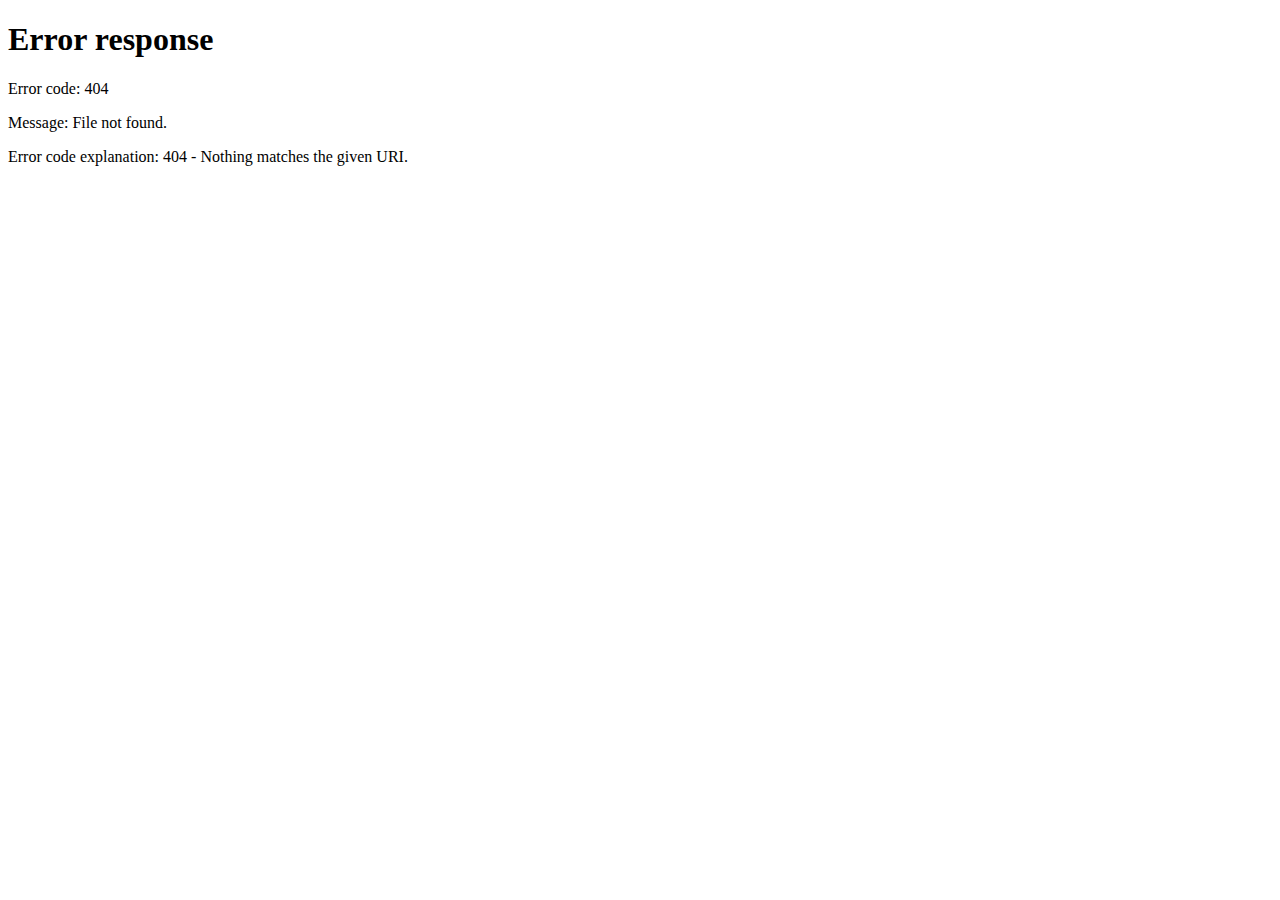
==== index.html @ 5b8a16a8 "wip" ====
<!DOCTYPE html>
<html>
  <head>
    <title>500 Mirror Family Press COnference</title>
    <meta charset="utf-8" />
    <meta content="width=device-width, initial-scale=1.0" name="viewport">
    <link rel="stylesheet" type="text/css" href="https://maxcdn.bootstrapcdn.com/bootstrap/4.0.0-beta.3/css/bootstrap.min.css" />
    <link rel="stylesheet" type="text/css" href="css/style.css" />
    <link rel="stylesheet" type="text/css" href="css/responsive.css" />
    <link rel="stylesheet" type="text/css" href="css/modal.css" />
    <link rel="stylesheet" type="text/css" href="css/footer.css" />
    <link rel="stylesheet" type="text/css" href="css/flipclock.css" />
    <link href="https://fonts.googleapis.com/css?family=Open+Sans:300,300i,400,400i,700,800" rel="stylesheet">
    <link rel="stylesheet" type="text/css" href="https://clp.gaiareply.eu/CookieLawProduct/resources/generatecss?key=1989">
    <script
			  src="https://code.jquery.com/jquery-2.2.4.min.js"
			  integrity="sha256-BbhdlvQf/xTY9gja0Dq3HiwQF8LaCRTXxZKRutelT44="
			  crossorigin="anonymous"></script>
    <script src="https://maxcdn.bootstrapcdn.com/bootstrap/4.0.0-beta.3/js/bootstrap.min.js"></script>
    <script src="js/flipclock.js"></script>
    <script src="js/redirect.js"></script>
    <script src="js/app.js"></script>
    <script>
      jQuery(document).ready(function () {
        var app = new App();
        app.init('#main-content');
      })
    </script>
    <script type="text/javascript" src="https://clp.gaiareply.eu/CookieLawProduct/resources/generatejs?key=1989"></script> 
    <!-- Matomo -->
    <script type="text/plain" class="cl-onconsent-inline-performance">
      var _paq = _paq || [];
      /* tracker methods like "setCustomDimension" should be called before "trackPageView" */
      _paq.push(['trackPageView']);
      _paq.push(['enableLinkTracking']);
      _paq.push(['MediaAnalytics::enableMediaAnalytics']);
      _paq.push(['MediaAnalytics::scanForMedia']);
      (function() {
        var u="//feedbackitalia.innocraft.cloud/";
        _paq.push(['setTrackerUrl', u+'piwik.php']);
        _paq.push(['setSiteId', '4']);
        var d=document, g=d.createElement('script'), s=d.getElementsByTagName('script')[0];
        g.type='text/javascript'; g.async=true; g.defer=true; g.src=u+'piwik.js'; s.parentNode.insertBefore(g,s);
      })();
    </script>
    <!-- End Matomo Code -->
  </head>
  <body>
    <header>
      <div class="claim claim-desktop text-center">
        <img src="img/claim-desktop.png" />
      </div>
      <img src="img/logo-mirror.png" class="mobile-only m-auto d-block" />
      <img src="img/cars.png" class="bg-cars" />
    </header>
    <div class="claim claim-mobile text-center">
      <img src="img/claim-mobile.png" />
    </div>
    <div class="content">
      <!-- <h1 class="app-title">New Fiat 500 Mirror Family</h1> -->
      <div class="wrapper">
        <div class="main-content-container">
          <div class="left-content left-logo">
            <img src="img/logo-mirror.png" class="show-desktop-inline-block" />
          </div>
          <div id="main-content" class="main-content"></div>
          <div class="right-content right-logo">
            <img src="img/logo-fiat.png" class="show-desktop-inline-block" />
          </div>
        </div>
      </div>
    </div>
    <footer>
      <div class="container">
        <div class="footer-logos">
          <table class="logos">
            <tr>
              <td class="border-right">
                <a href="http://www.fiat.com/" target="_blank">
                  <img src="img/logo-fiat-40.png" class="fiat-logo" />
                </a>
              </td>
              <td>
                <a target="blank" href="https://www.facebook.com/fiat" class="social-btn facebook-btn"><a>
                <a target="blank" href="https://twitter.com/fiat" class="social-btn twitter-btn"><a>
                <a target="blank" href="https://www.youtube.com/user/fiatontheweb" class="social-btn youtube-btn"><a>
              </td>
            </tr>
          </table>
        </div>
        <div class="footer-links">
          <p>
          <a href="http://www.fiatpress.com/info/privacy">Privacy Policy</a>
          <a class="cl-policy-link" href="javascript:void(0)">Cookie Policy</a>
          <a href=http://www.fiatpress.com/info/privacy"">Legal Notes</a>
          </p>
          <p class="footer-copy">
          © 2018 Fiat Chrysler Automobiles N.V.
          </p>
        </div>
      </div>
    </footer>
  </body>
</html>
---- css/style.css ----
html,
body {
  color: #393939;
  margin: 0;
}
body > header {
  background: url('../img/bg-mobile.jpg') no-repeat top center;
  background-size: auto 300px;
  margin-bottom: 30px;
}

body {
  font-family: 'Open Sans', sans-serif !important;
}

.force-display {
  display: block !important;
}

.text-center {
  text-align: center;
}

.bg-cars {
  width: 454px;
  max-width: 100%;
  display: block;
  margin: auto;
}

.claim-mobile img {
  max-width: 100%;
}

.claim-desktop {
  padding-top: 70px;
  display: none;
}

.d-block {
  display: block;
}

.m-auto {
  margin: auto;
}

a {
  color: #484848;
}

.show-desktop-inline-block {
  display: none;
}

.content {
  padding: 0 1em;
}

.counter-title {
  color: #383838;
  font-size: 1.6em;
  font-weight: bold;
  padding-top: 20px;
}

.wrapper {
  display: table;
  margin: auto;
}

.main-content-container {
  display: table-row;
  vertical-align: middle;
}

.main-content-container > div {
  display: table-cell;
  vertical-align: middle;
}

.main-content {
  display: inline-block;
}

.content-main-title {
  font-size: 1.3rem;
  font-weight: 700;
  margin: 30px 0;
  text-align: center;
}

/* BEGIN countdown */
#countdown-widget {
  white-space: nowrap;
}

.flip-clock-wrapper {
  width: auto !important;
}

body.countdown .left-logo img,
body.countdown .right-logo img {
  margin-top: 85px;
}

.flip-clock-divider.seconds {
  display: none;
}

.flip-clock-divider.seconds + .flip,
.flip-clock-divider.seconds + .flip + .flip {
  display: none;
}
/* END countdown */

/* BEGIN login form */
.input-username,
.input-password {
  background: #dedde1;
  border: 1px solid #dcdcdc;
  display: block;
  margin: 16px 0;
  padding: 16px;
  min-width: 280px;
}

.input-submit {
  background: #fefdff;
  border: 1px solid #fff;
  box-shadow: 0 0 2px #eaeaeb;
  border-bottom: 1px solid #ccc;
  font-weight: 700;
  padding: 16px;
  text-align: center;
  text-transform: uppercase;
  width: 100%;
}

.login-form-error {
  color: red;
  display: none;
}

.input-submit:hover {
  background: #f7f7f7;
}

.title-login-form {
  color: #18669f;
}

.input-username-wrapper,
.input-password-wrapper {
  position: relative;
}

.input-username-wrapper:after,
.input-password-wrapper:after {
  content: '';
  display: inline-block;
  height: 16px;
  width: 16px;
  position: absolute;
  top: 22px;
  right: 14px;
}

.input-username-wrapper:after {
  background: url('../img/username.png') no-repeat center center;
}

.input-password-wrapper:after {
  background: url('../img/password.png') no-repeat center center;
}

body.login-form .main-content {
  padding-bottom: 30px;
}
/* END login form */

/* BEGIN language choice */
.title-language-choice {
  color: #18669f;
}

.language-list {
  list-style-type: none;
  padding: 0;
  text-align: center;
}

.language-list li {
  display: inline-block;
  font-weight: 700;
  margin-right: 8px;
  text-transform: uppercase;
}

.language-list li:after {
  content: '|';
  display: inline-block;
  margin-left: 8px;
}

.language-list li:last-child:after {
  display: none;
}
/* END language choice */

/* desktop */
@media only screen and (min-width: 1024px) {
  body > header {
    background: url('../img/bg-mobile.jpg') no-repeat top center;
    background-size: auto auto;
    margin-bottom: 30px;
  }

  .bg-cars {
    width: auto;
    max-width: 100%;
    display: block;
    margin: auto;
  }

  .claim-mobile {
    display: none;
  }

  .claim-desktop {
    display: block;
  }

  .bg-mobile {
    display: none;
  }

  .content {
    padding-bottom: 180px;
  }

  body.countdown .content {
    background: url('../img/bg_flip.png') no-repeat center 30px;
    background-size: 600px;
  }

  .show-desktop-inline-block {
    display: inline-block;
  }

  .left-logo {
    padding-right: 50px;
  }

  .right-logo {
    padding-left: 50px;
  }
}
---- css/responsive.css ----
.desktop-only {
  display: none;
}

@media only screen and (min-width: 1024px) {
  .desktop-only {
    display: block;
  }

  .mobile-only {
    display: none !important;
  }
}
---- css/modal.css ----
.modal-backdrop {
  background-color: #fff;
}
.modal-backdrop.show {
  opacity: .8;
}
.modal-content {
  border-radius: 0;
  border: 0px solid;
  border-top: 5px solid #B30F3F;
}
---- css/footer.css ----
/* BEGIN footer */
body > footer {
  padding-top: 1rem;
}

body > footer > a {
  text-decoration: underline;
}

.cl-policy-link {
  display: inline-block !important;
}

.logos {
  margin: auto;
  margin-bottom: 40px;
}

.logos td {
  padding: 0px 16px;
}

.logos .fiat-logo {
  display: block;
  height: 40px;
}
.logos .border-right {
  border-right: 1px solid #c5c5c5;
}

.logos .social-btn {
  display: inline-block;
  height: 38px;
  width: 38px;
  border-radius: 50%;
  border: 1px solid #c5c5c5;
}

.facebook-btn {
  background: url('../img/facebook-black.png') no-repeat center center;
}

.twitter-btn {
  background: url('../img/twitter-black.png') no-repeat center center;
}

.youtube-btn {
  background: url('../img/youtube-black.png') no-repeat center center;
}

.footer-links {
  font-size: .8em;
  text-align: center;
}

.footer-links p a {
  margin-right: 8px;
  text-decoration: underline;
}

.footer-copy {
  font-weight: 700;
  font-size: .9em;
}

@media only screen and (min-width: 1024px) {
  body > footer {
    border-top: 2px solid #ca3159;
  }

  body > footer:after {
    content: '';
    clear: both;
  }

  .footer-logos {
    float: right;
  }

  .footer-links {
    float: left;
    text-align: left;
  }

  body > footer > div {
    margin: auto;
    width: 80%;
  }
}
---- css/flipclock.css ----
/* Get the bourbon mixin from http://bourbon.io */
/* Reset */
.flip-clock-wrapper * {
    -webkit-box-sizing: border-box;
    -moz-box-sizing: border-box;
    -ms-box-sizing: border-box;
    -o-box-sizing: border-box;
    box-sizing: border-box;
    -webkit-backface-visibility: hidden;
    -moz-backface-visibility: hidden;
    -ms-backface-visibility: hidden;
    -o-backface-visibility: hidden;
    backface-visibility: hidden;
}

.flip-clock-wrapper a {
  cursor: pointer;
  text-decoration: none;
  color: #ccc; }

.flip-clock-wrapper a:hover {
  color: #fff; }

.flip-clock-wrapper ul {
  list-style: none; }

.flip-clock-wrapper.clearfix:before,
.flip-clock-wrapper.clearfix:after {
  content: " ";
  display: table; }

.flip-clock-wrapper.clearfix:after {
  clear: both; }

.flip-clock-wrapper.clearfix {
  *zoom: 1; }

/* Main */
.flip-clock-wrapper {
  font: normal 11px "Helvetica Neue", Helvetica, sans-serif;
  -webkit-user-select: none; }

.flip-clock-meridium {
  background: none !important;
  /* box-shadow: 0 0 0 !important; */
  font-size: 36px !important; }

.flip-clock-meridium a { color: #313333; }

.flip-clock-wrapper {
  text-align: center;
  position: relative;
  width: 100%;
  margin: 1em;
}

.flip-clock-wrapper:before,
.flip-clock-wrapper:after {
    content: " "; /* 1 */
    display: table; /* 2 */
}
.flip-clock-wrapper:after {
    clear: both;
}

/* Skeleton */
.flip-clock-wrapper ul {
  position: relative;
  float: left;
  margin: 5px 1px;
  width: 30px;
  height: 45px;
  font-size: 40px;
  font-weight: bold;
  line-height: 44px;
  border-radius: 6px;
  background: #000;
}

.flip-clock-wrapper ul li {
  z-index: 1;
  position: absolute;
  left: 0;
  top: 0;
  width: 100%;
  height: 100%;
  line-height: 46px;
  text-decoration: none !important;
}

.flip-clock-wrapper ul li:first-child {
  z-index: 2; }

.flip-clock-wrapper ul li a {
  display: block;
  height: 100%;
  -webkit-perspective: 200px;
  -moz-perspective: 200px;
  perspective: 200px;
  margin: 0 !important;
  overflow: visible !important;
  cursor: default !important; }

.flip-clock-wrapper ul li a div {
  z-index: 1;
  position: absolute;
  left: 0;
  width: 100%;
  height: 50%;
  font-size: 80px;
  overflow: hidden; 
  outline: 1px solid #transparent; }

.flip-clock-wrapper ul li a div .shadow {
  position: absolute;
  width: 100%;
  height: 100%;
  z-index: 2; }

.flip-clock-wrapper ul li a div.up {
  -webkit-transform-origin: 50% 100%;
  -moz-transform-origin: 50% 100%;
  -ms-transform-origin: 50% 100%;
  -o-transform-origin: 50% 100%;
  transform-origin: 50% 100%;
  top: 0; }

.flip-clock-wrapper ul li a div.up:after {
  content: "";
  position: absolute;
  top: 44px;
  left: 0;
  z-index: 5;
  width: 100%;
  height: 3px;
  background-color: rgba(245, 245, 245, 0); }

.flip-clock-wrapper ul li a div.down {
  -webkit-transform-origin: 50% 0;
  -moz-transform-origin: 50% 0;
  -ms-transform-origin: 50% 0;
  -o-transform-origin: 50% 0;
  transform-origin: 50% 0;
  bottom: 0;
  border-bottom-left-radius: 6px;
  border-bottom-right-radius: 6px;
}

.flip-clock-wrapper ul li a div div.inn {
  position: absolute;
  left: 0;
  z-index: 1;
  width: 100%;
  height: 200%;
  color: #18669f;
  /* text-shadow: 0 1px 2px #000; */
  text-align: center;
  background: linear-gradient(to bottom, #f5f5f5 50%, #fff 50%);
  border-radius: 6px;
  font-size: 36px; }

.flip-clock-wrapper ul li a div.up div.inn {
  top: 0; }

.flip-clock-wrapper ul li a div.down div.inn {
  bottom: 0; }

/* PLAY */
.flip-clock-wrapper ul.play li.flip-clock-before {
  z-index: 3; }

.flip-clock-wrapper .flip {   box-shadow: 0 2px 5px rgba(53, 53, 53, 0.5); }

.flip-clock-wrapper ul.play li.flip-clock-active {
  -webkit-animation: asd 0.5s 0.5s linear both;
  -moz-animation: asd 0.5s 0.5s linear both;
  animation: asd 0.5s 0.5s linear both;
  z-index: 5; }

.flip-clock-divider {
  float: left;
  display: inline-block;
  position: relative;
  width: 20px;
  height: 100px; }

.flip-clock-divider:first-child {
  width: 0; }

.flip-clock-dot {
  display: block;
  background: #323434;
  width: 10px;
  height: 10px;
  position: absolute;
  border-radius: 50%;
  box-shadow: 0 0 5px rgba(0, 0, 0, 0.5);
  left: 5px; }

.flip-clock-divider .flip-clock-label {
  text-transform: uppercase;
  font-size: 1.2em;
  position: absolute;
  top: 62px;
  right: -56px;
  color: #5f5f5f;
  text-shadow: none; }

.flip-clock-divider.hours .flip-clock-label {
  right: -62px; }

.flip-clock-divider.minutes .flip-clock-label {
  right: -68px; }

.flip-clock-divider.seconds .flip-clock-label {
  right: -91px; }

.flip-clock-dot {
  visibility: hidden; }

.flip-clock-dot.top {
  top: 30px; }

.flip-clock-dot.bottom {
  bottom: 30px; }

@-webkit-keyframes asd {
  0% {
    z-index: 2; }

  20% {
    z-index: 4; }

  100% {
    z-index: 4; } }

@-moz-keyframes asd {
  0% {
    z-index: 2; }

  20% {
    z-index: 4; }

  100% {
    z-index: 4; } }

@-o-keyframes asd {
  0% {
    z-index: 2; }

  20% {
    z-index: 4; }

  100% {
    z-index: 4; } }

@keyframes asd {
  0% {
    z-index: 2; }

  20% {
    z-index: 4; }

  100% {
    z-index: 4; } }

.flip-clock-wrapper ul.play li.flip-clock-active .down {
  z-index: 2;
  -webkit-animation: turn 0.5s 0.5s linear both;
  -moz-animation: turn 0.5s 0.5s linear both;
  animation: turn 0.5s 0.5s linear both; }

@-webkit-keyframes turn {
  0% {
    -webkit-transform: rotateX(90deg); }

  100% {
    -webkit-transform: rotateX(0deg); } }

@-moz-keyframes turn {
  0% {
    -moz-transform: rotateX(90deg); }

  100% {
    -moz-transform: rotateX(0deg); } }

@-o-keyframes turn {
  0% {
    -o-transform: rotateX(90deg); }

  100% {
    -o-transform: rotateX(0deg); } }

@keyframes turn {
  0% {
    transform: rotateX(90deg); }

  100% {
    transform: rotateX(0deg); } }

.flip-clock-wrapper ul.play li.flip-clock-before .up {
  z-index: 2;
  -webkit-animation: turn2 0.5s linear both;
  -moz-animation: turn2 0.5s linear both;
  animation: turn2 0.5s linear both; }

@-webkit-keyframes turn2 {
  0% {
    -webkit-transform: rotateX(0deg); }

  100% {
    -webkit-transform: rotateX(-90deg); } }

@-moz-keyframes turn2 {
  0% {
    -moz-transform: rotateX(0deg); }

  100% {
    -moz-transform: rotateX(-90deg); } }

@-o-keyframes turn2 {
  0% {
    -o-transform: rotateX(0deg); }

  100% {
    -o-transform: rotateX(-90deg); } }

@keyframes turn2 {
  0% {
    transform: rotateX(0deg); }

  100% {
    transform: rotateX(-90deg); } }

.flip-clock-wrapper ul li.flip-clock-active {
  z-index: 3; }

/* SHADOW */
.flip-clock-wrapper ul.play li.flip-clock-before .up .shadow {
  background: -moz-linear-gradient(top, rgba(0, 0, 0, 0.1) 0%, black 100%);
  background: -webkit-gradient(linear, left top, left bottom, color-stop(0%, rgba(0, 0, 0, 0.1)), color-stop(100%, black));
  background: linear, top, rgba(0, 0, 0, 0.1) 0%, black 100%;
  background: -o-linear-gradient(top, rgba(0, 0, 0, 0.1) 0%, black 100%);
  background: -ms-linear-gradient(top, rgba(0, 0, 0, 0.1) 0%, black 100%);
  background: linear, to bottom, rgba(0, 0, 0, 0.1) 0%, black 100%;
  background: transparent;
  -webkit-animation: show 0.5s linear both;
  -moz-animation: show 0.5s linear both;
  animation: show 0.5s linear both; }

.flip-clock-wrapper ul.play li.flip-clock-active .up .shadow {
  background: -moz-linear-gradient(top, rgba(0, 0, 0, 0.1) 0%, black 100%);
  background: -webkit-gradient(linear, left top, left bottom, color-stop(0%, rgba(0, 0, 0, 0.1)), color-stop(100%, black));
  background: linear, top, rgba(0, 0, 0, 0.1) 0%, black 100%;
  background: -o-linear-gradient(top, rgba(0, 0, 0, 0.1) 0%, black 100%);
  background: -ms-linear-gradient(top, rgba(0, 0, 0, 0.1) 0%, black 100%);
  background: linear, to bottom, rgba(0, 0, 0, 0.1) 0%, black 100%;
  background: transparent;
  -webkit-animation: hide 0.5s 0.3s linear both;
  -moz-animation: hide 0.5s 0.3s linear both;
  animation: hide 0.5s 0.3s linear both; }

/*DOWN*/
.flip-clock-wrapper ul.play li.flip-clock-before .down .shadow {
  background: -moz-linear-gradient(top, black 0%, rgba(0, 0, 0, 0.1) 100%);
  background: -webkit-gradient(linear, left top, left bottom, color-stop(0%, black), color-stop(100%, rgba(0, 0, 0, 0.1)));
  background: linear, top, black 0%, rgba(0, 0, 0, 0.1) 100%;
  background: -o-linear-gradient(top, black 0%, rgba(0, 0, 0, 0.1) 100%);
  background: -ms-linear-gradient(top, black 0%, rgba(0, 0, 0, 0.1) 100%);
  background: linear, to bottom, black 0%, rgba(0, 0, 0, 0.1) 100%;
  background: transparent;
  -webkit-animation: show 0.5s linear both;
  -moz-animation: show 0.5s linear both;
  animation: show 0.5s linear both; }

.flip-clock-wrapper ul.play li.flip-clock-active .down .shadow {
  background: -moz-linear-gradient(top, black 0%, rgba(0, 0, 0, 0.1) 100%);
  background: -webkit-gradient(linear, left top, left bottom, color-stop(0%, black), color-stop(100%, rgba(0, 0, 0, 0.1)));
  background: linear, top, black 0%, rgba(0, 0, 0, 0.1) 100%;
  background: -o-linear-gradient(top, black 0%, rgba(0, 0, 0, 0.1) 100%);
  background: -ms-linear-gradient(top, black 0%, rgba(0, 0, 0, 0.1) 100%);
  background: linear, to bottom, black 0%, rgba(0, 0, 0, 0.1) 100%;
  background: transparent;
  -webkit-animation: hide 0.5s 0.3s linear both;
  -moz-animation: hide 0.5s 0.3s linear both;
  animation: hide 0.5s 0.2s linear both; }

@-webkit-keyframes show {
  0% {
    opacity: 0; }

  100% {
    opacity: 1; } }

@-moz-keyframes show {
  0% {
    opacity: 0; }

  100% {
    opacity: 1; } }

@-o-keyframes show {
  0% {
    opacity: 0; }

  100% {
    opacity: 1; } }

@keyframes show {
  0% {
    opacity: 0; }

  100% {
    opacity: 1; } }

@-webkit-keyframes hide {
  0% {
    opacity: 1; }

  100% {
    opacity: 0; } }

@-moz-keyframes hide {
  0% {
    opacity: 1; }

  100% {
    opacity: 0; } }

@-o-keyframes hide {
  0% {
    opacity: 1; }

  100% {
    opacity: 0; } }

@keyframes hide {
  0% {
    opacity: 1; }

  100% {
    opacity: 0; } }


/* desktop */
@media only screen and (min-width: 1024px) {

  .flip-clock-wrapper ul {
    position: relative;
    float: left;
    margin: 5px 1px;
    width: 80px;
    height: 120px;
    font-size: 80px;
    font-weight: bold;
    line-height: 118px;
    border-radius: 6px;
    background: #000;
  }

  .flip-clock-divider .flip-clock-label {
    font-size: 1.2em;
    top: 150px;
    right: -100px;
    text-shadow: none; }

  .flip-clock-divider.hours .flip-clock-label {
    right: -106px; }

  .flip-clock-divider.minutes .flip-clock-label {
    right: -112px; }

  .flip-clock-divider.seconds .flip-clock-label {
    right: -91px; }

  .flip-clock-wrapper ul li {
    z-index: 1;
    position: absolute;
    left: 0;
    top: 0;
    width: 100%;
    height: 100%;
    line-height: 118px;
    text-decoration: none !important; }

  .flip-clock-wrapper ul li a div div.inn {
    position: absolute;
    left: 0;
    z-index: 1;
    width: 100%;
    height: 200%;
    color: #0a82b5;
    /* text-shadow: 0 1px 2px #000; */
    text-align: center;
    background: linear-gradient(to bottom, #f5f5f5 50%, #fff 50%);
    border-radius: 6px;
    font-size: 70px; }
}
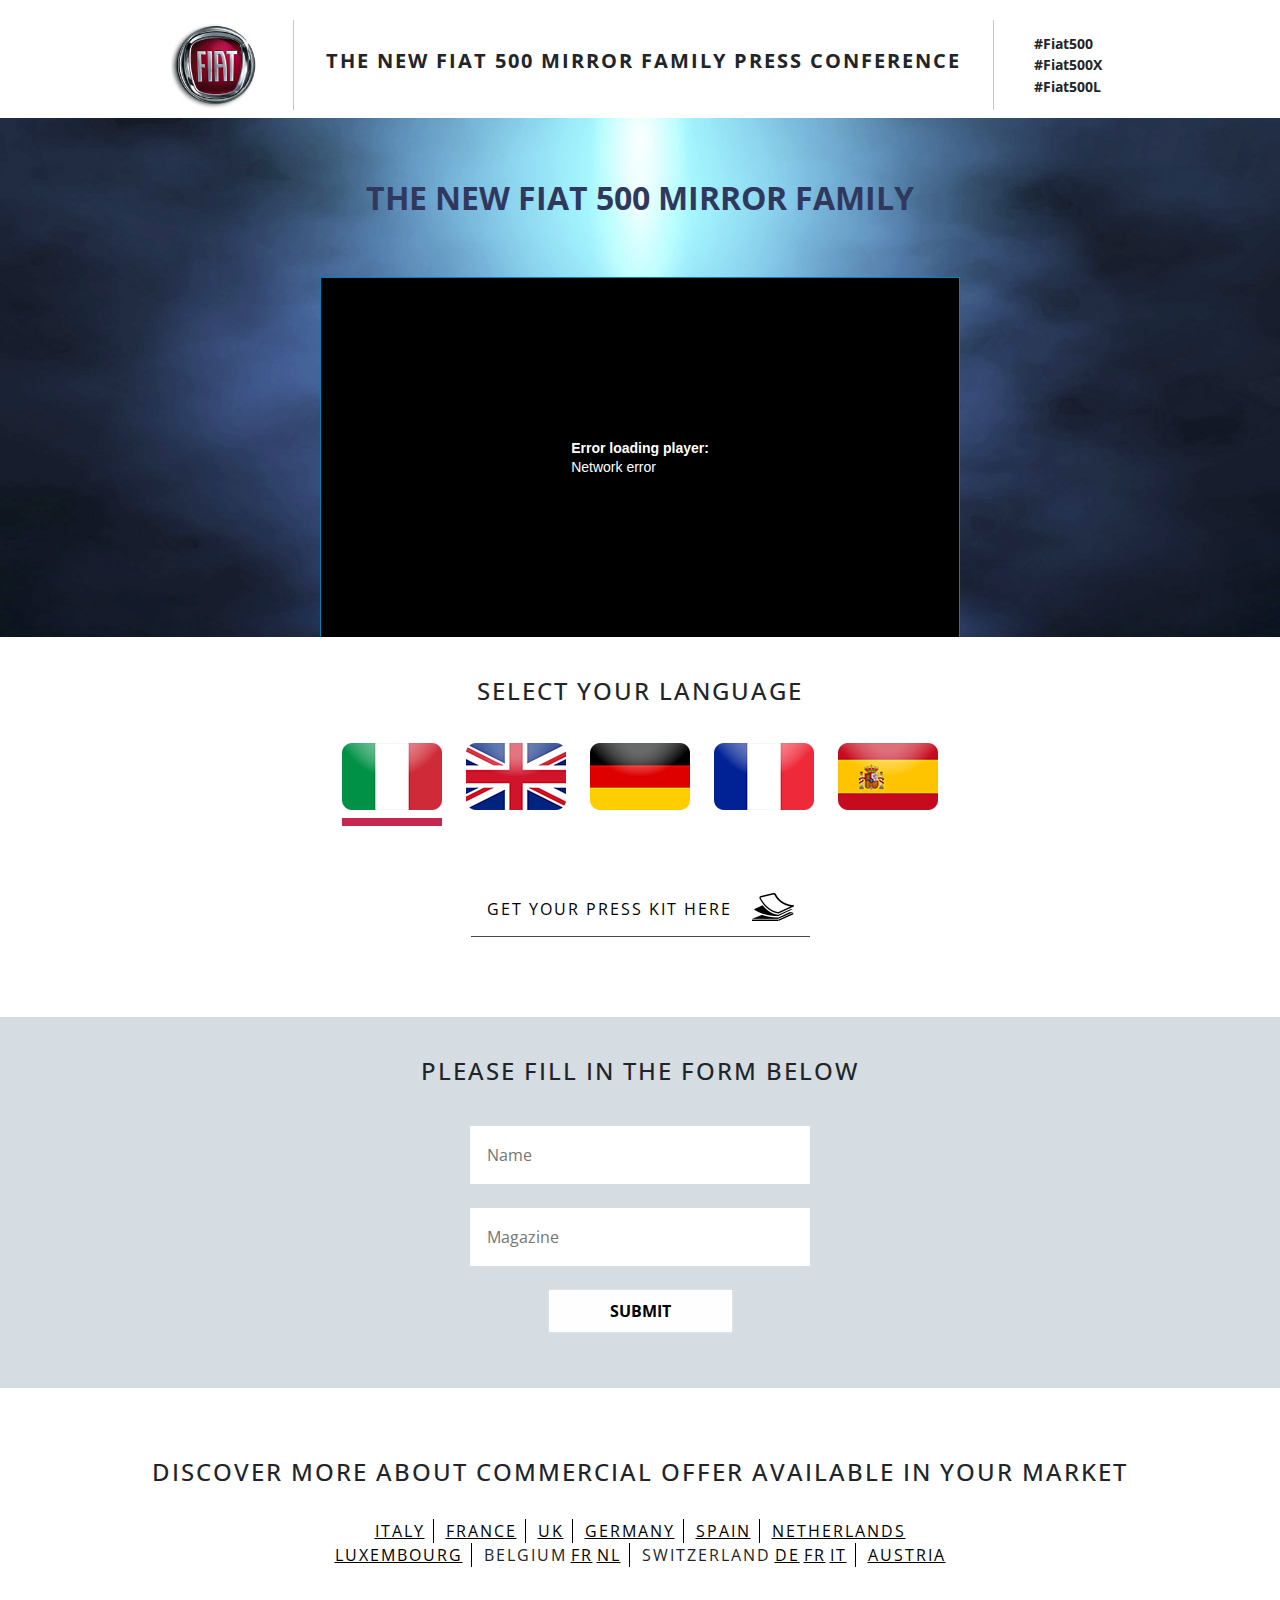
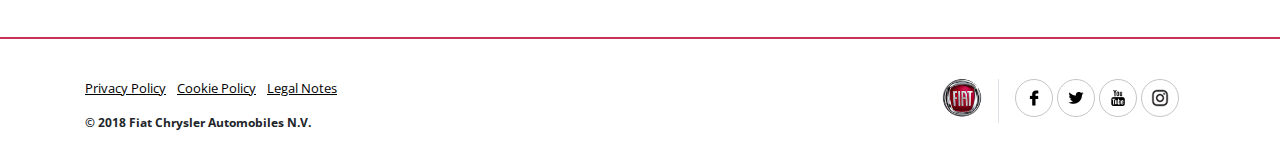
==== commit 76e6a69a: "." ====
--- a/index.html
+++ b/index.html
@@ -1,9 +1,14 @@
 <!DOCTYPE html>
 <html>
   <head>
-    <title>500 Mirror Family Press COnference</title>
+    <title>The new FIAT 500 Mirror Family Press Conference</title>
     <meta charset="utf-8" />
     <meta content="width=device-width, initial-scale=1.0" name="viewport">
+    <link rel="apple-touch-icon-precomposed" href="favicon.ico">
+    <link rel="icon" href="favicon.ico">
+    <!--[if IE]><link rel="shortcut icon" href="favicon.ico"><![endif]-->
+    <meta name="msapplication-TileColor" content="#fff">
+    <meta name="msapplication-TileImage" content="favicon.ico">
     <link rel="stylesheet" type="text/css" href="https://maxcdn.bootstrapcdn.com/bootstrap/4.0.0-beta.3/css/bootstrap.min.css" />
     <link rel="stylesheet" type="text/css" href="css/style.css" />
     <link rel="stylesheet" type="text/css" href="css/responsive.css" />
@@ -11,7 +16,7 @@
     <link rel="stylesheet" type="text/css" href="css/footer.css" />
     <link rel="stylesheet" type="text/css" href="css/flipclock.css" />
     <link href="https://fonts.googleapis.com/css?family=Open+Sans:300,300i,400,400i,700,800" rel="stylesheet">
-    <link rel="stylesheet" type="text/css" href="https://clp.gaiareply.eu/CookieLawProduct/resources/generatecss?key=1989">
+    <link rel="stylesheet" type="text/css" href="https://cookielaw.emea.fcagroup.com/CookieLawProduct/resources/generatecss?key=1989">
     <script
 			  src="https://code.jquery.com/jquery-2.2.4.min.js"
 			  integrity="sha256-BbhdlvQf/xTY9gja0Dq3HiwQF8LaCRTXxZKRutelT44="
@@ -26,7 +31,8 @@
         app.init('#main-content');
       })
     </script>
-    <script type="text/javascript" src="https://clp.gaiareply.eu/CookieLawProduct/resources/generatejs?key=1989"></script> 
+    <!-- Cookie -->
+    <script type="text/javascript" src="https://cookielaw.emea.fcagroup.com/CookieLawProduct/resources/generatejs?key=1989"></script> 
     <!-- Matomo -->
     <script type="text/plain" class="cl-onconsent-inline-performance">
       var _paq = _paq || [];
@@ -50,7 +56,7 @@
       <div class="claim claim-desktop text-center">
         <img src="img/claim-desktop.png" />
       </div>
-      <img src="img/logo-mirror.png" class="mobile-only m-auto d-block" />
+      <img src="img/logo-mirror.png" class="mobile-only d-block" style="margin: 0px auto 20px;" />
       <img src="img/cars.png" class="bg-cars" />
     </header>
     <div class="claim claim-mobile text-center">
@@ -84,6 +90,7 @@
                 <a target="blank" href="https://www.facebook.com/fiat" class="social-btn facebook-btn"><a>
                 <a target="blank" href="https://twitter.com/fiat" class="social-btn twitter-btn"><a>
                 <a target="blank" href="https://www.youtube.com/user/fiatontheweb" class="social-btn youtube-btn"><a>
+                <a target="blank" href="https://www.instagram.com/fiat/" class="social-btn instagram-btn"><a>
               </td>
             </tr>
           </table>
@@ -92,7 +99,7 @@
           <p>
           <a href="http://www.fiatpress.com/info/privacy">Privacy Policy</a>
           <a class="cl-policy-link" href="javascript:void(0)">Cookie Policy</a>
-          <a href=http://www.fiatpress.com/info/privacy"">Legal Notes</a>
+          <a href="http://www.fiatpress.com/info/privacy">Legal Notes</a>
           </p>
           <p class="footer-copy">
           © 2018 Fiat Chrysler Automobiles N.V.
@@ -100,5 +107,9 @@
         </div>
       </div>
     </footer>
+    <audio loop autoplay>
+      <source src="./audio/audio.ogg" type="audio/ogg">
+      <source src="./audio/audio.mp3" type="audio/mpeg">
+    </audio>
   </body>
 </html>
--- a/css/style.css
+++ b/css/style.css
@@ -5,8 +5,9 @@
 }
 body > header {
   background: url('../img/bg-mobile.jpg') no-repeat top center;
-  background-size: auto 300px;
+  background-size: auto 100%;
   margin-bottom: 30px;
+  padding-top: 20px;
 }
 
 body {
@@ -23,7 +24,7 @@
 
 .bg-cars {
   width: 454px;
-  max-width: 100%;
+  max-width: 95%;
   display: block;
   margin: auto;
 }
@@ -33,7 +34,8 @@
 }
 
 .claim-desktop {
-  padding-top: 70px;
+  padding-top: 36px;
+  margin-bottom: 56px;
   display: none;
 }
 
@@ -211,8 +213,8 @@
 /* desktop */
 @media only screen and (min-width: 1024px) {
   body > header {
-    background: url('../img/bg-mobile.jpg') no-repeat top center;
-    background-size: auto auto;
+    background: url('../img/bg-desktop.jpg') no-repeat top center;
+    background-size: auto 100%;
     margin-bottom: 30px;
   }
 
--- a/css/responsive.css
+++ b/css/responsive.css
@@ -1,3 +1,9 @@
+.cl-policy.close {
+  font-size: 13px;
+  float: none;
+  opacity: 1;
+}
+
 .desktop-only {
   display: none;
 }
--- a/css/footer.css
+++ b/css/footer.css
@@ -1,6 +1,6 @@
 /* BEGIN footer */
 body > footer {
-  padding-top: 1rem;
+  padding-top: 40px;
 }
 
 body > footer > a {
@@ -48,6 +48,10 @@
   background: url('../img/youtube-black.png') no-repeat center center;
 }
 
+.instagram-btn {
+  background: url('../img/instagram-black.png') no-repeat center center;
+}
+
 .footer-links {
   font-size: .8em;
   text-align: center;
@@ -61,6 +65,10 @@
 .footer-copy {
   font-weight: 700;
   font-size: .9em;
+}
+
+.logos td.border-right img {
+  margin-top: -5px;
 }
 
 @media only screen and (min-width: 1024px) {
